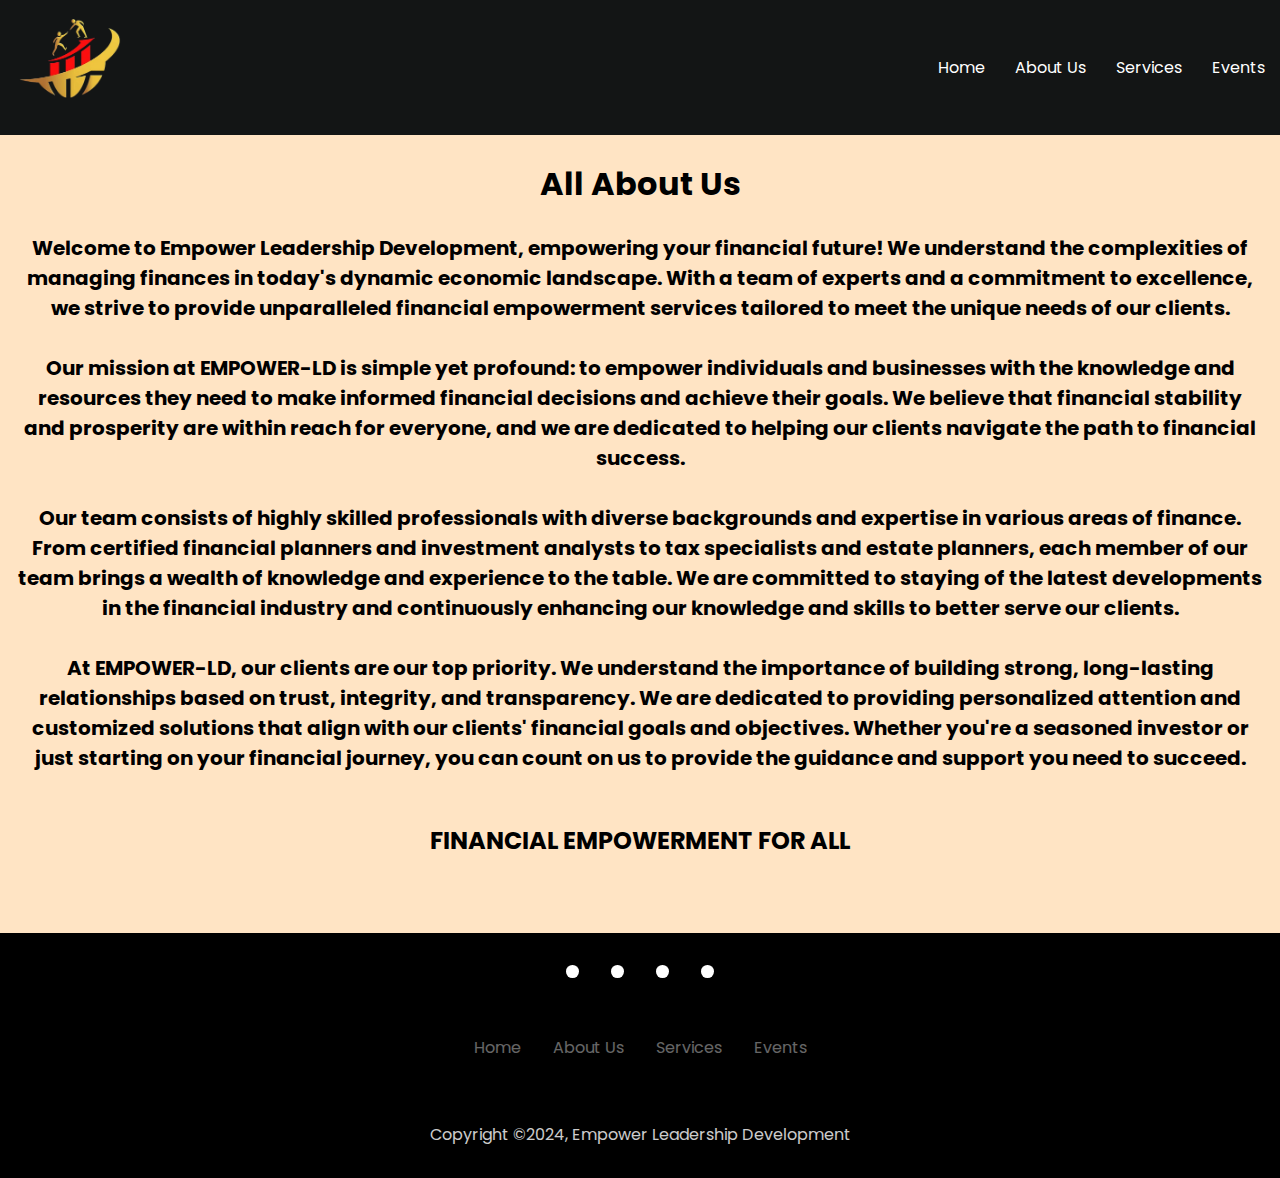
==== About.html @ 3fab62c5 "Add files via upload" ====
<!DOCTYPE html>
<html>
<head>
	<meta charset="utf-8">
	<meta name="viewport" content="width=device-width, initial-scale=1">
	<title>EMPOWEREMENT LEADERSHIP DEVELOPMENT</title>
	<link rel="icon" href="favicon.ico" type="image/x-icon" shape="circle">
	<link rel="stylesheet"  href="styles.css">
	<link rel="stylesheet"  href="about.css">


	<!--link to fonts using a CDN-->
	<link rel="stylesheet" href="https://cdnjs.cloudflare.com/ajax/libs/font-awesome/6.5.1/css/all.min.css" integrity="sha512-DTOQO9RWCH3ppGqcWaEA1BIZOC6xxalwEsw9c2QQeAIftl+Vegovlnee1c9QX4TctnWMn13TZye+giMm8e2LwA==" crossorigin="anonymous" referrerpolicy="no-referrer" />
	<link rel="preconnect" href="https://fonts.googleapis.com">
	<link rel="preconnect" href="https://fonts.gstatic.com" crossorigin>
	<link href="https://fonts.googleapis.com/css2?family=Poppins:ital,wght@0,100;0,200;0,300;0,400;0,500;0,600;0,700;0,800;0,900;1,100;1,200;1,300;1,400;1,500;1,600;1,700;1,800;1,900&display=swap" rel="stylesheet">
	<link rel="stylesheet" href="https://cdnjs.cloudflare.com/ajax/libs/font-awesome/6.5.1/css/all.min.css" integrity="sha512-DTOQO9RWCH3ppGqcWaEA1BIZOC6xxalwEsw9c2QQeAIftl+Vegovlnee1c9QX4TctnWMn13TZye+giMm8e2LwA==" crossorigin="anonymous" referrerpolicy="no-referrer" />
</head>	


<body>
	<div class="wrapper-nav">
		<nav>
			<div class="logo"><left><img src="ELD logo.png"></left></div>
				<div class="openMenu"><i class="fa fa-bars"></i></div>
			<ul class="mainMenu">
				<div class="closeMenu"><i class="fa-solid fa-x"></i></div>
				<li><a class="active" href="index.html">Home</a></li>
				<li><a href="About.html">About Us</a></li>
				<li><a href="Services.html">Services</a></li>
				<li><a href="events.html">Events</a></li>
			</ul>
		</nav>	
	</div>
	

<section class="about"><br>
	<center><h1>All About Us</h1></center>
	<br>
	<div>
	<center><p><h3>
		Welcome to Empower Leadership Development, empowering your financial future! 
		We understand the complexities of managing finances in today's dynamic economic landscape. 
		With a team of experts and a commitment to excellence, we strive to provide unparalleled financial empowerment services tailored to meet the unique needs of our clients. <br>
		<br>
		Our mission at EMPOWER-LD is simple yet profound: to empower individuals and businesses with the knowledge and resources they need to make informed financial decisions and achieve their goals. 
		We believe that financial stability and prosperity are within reach for everyone, and we are dedicated to helping our clients navigate the path to financial success. <br>
		<br>
		Our team consists of highly skilled professionals with diverse backgrounds and expertise in various areas of finance.
		From certified financial planners and investment analysts to tax specialists and estate planners, each member of our team brings a wealth of knowledge and experience to the table. 
		We are committed to staying  of the latest developments in the financial industry and continuously enhancing our knowledge and skills to better serve our clients. <br><br>
		At EMPOWER-LD, our clients are our top priority. We understand the importance of building strong, long-lasting relationships based on trust, integrity, and transparency. 
		We are dedicated to providing personalized attention and customized solutions that align with our clients' financial goals and objectives. 
		Whether you're a seasoned investor or just starting on your financial journey, you can count on us to provide the guidance and support you need to succeed.</h3> <br><br>
		<h2>FINANCIAL EMPOWERMENT FOR ALL</h2><br><br><br>
	
	</p></center>
	</div>
</section>


<footer>
	<div class="footer-container">
			<div class="social-icons">
				<a href="https://www.facebook.com/empowerld?sfnsn=wa&mibextid=RUbZ1f" target="blank"><i class="fa-brands fa-facebook"></i></a>
				<a href="https://www.instagram.com/empower_leadership_development?igsh=MXJvM3duZWprYWV0cw%3D%3D&utm_source=qr" target="blank"><i class="fa-brands fa-instagram"></i></a>
				<a href="mailto:empowerld24@gmail.com" target=""><i class="fa-solid fa-envelope"></i></a>
				<a href="tel:+1(314)397-0158"><i class="fa-brands fa-whatsapp"></i></a>
			</div>
			<br>
			<div class="footer-nav">
				<center>
					<ul>
						<li><a href="index.html">Home</a></li>
						<li><a href="About.html">About Us</a></li>
						<li><a href="Services.html">Services</a></li>
						<li><a href="events.html">Events</a></li>
					</ul>
				</center>
			</div>
			
	</div>	
</footer>
			<div class="footer-bottom">
				<p>Copyright &copy;2024, Empower Leadership Development</p>
			</div>

 <script src="menu.js"></script>
</body>
</html>
---- styles.css ----
*{
	text-decoration: none;
	list-style: none;
	font-family: poppins;
	box-sizing: border-box;
	padding: 0;
	margin: 0;
}
.wrapper-nav {
	width: 100%;
	height: 15vh;
	z-index: 1000;	
	padding: 0;
	margin: 0;
}
p {
	font-weight: 400;
}
nav img {
	height: 9vh;
	margin:2vh 0 2vh 2vh;
}
nav {
	background: #131515;
    color: white;
    display: flex;
    justify-content: space-between;
	padding: 0;
	margin: 0;
	height: 15vh;

}
ul.mainMenu {
    display: flex;
    list-style: none;
}
ul.mainMenu li {
    display: inline;
    list-style: none;
	line-height: 15vh;
}
ul.mainMenu li a{
    display: inline;
    padding: 15px;
    text-decoration: none;
    color: #fff;
	font-size: 1rem;
	line-height: 12vh;

}
ul.mainMenu li a:hover{
   color: goldenrod;
   transition: 0.3s ease-in-out;
   font-size: 1.2rem;
	display: inline;

}
.openMenu{
	font-size: 2rem;
	margin: 20px;
	display: none;
	cursor: pointer;
}
.closeMenu{
	font-size: 2rem;
	margin: 20px;
	display: none;
	cursor: pointer;
}

/*hero section-slider*/

#slider{
	overflow: hidden;
	margin-top: 0.5rem;
}
#slider figure{
	position: relative;
	width: 500%;
	margin-top: 0.25rem;
	left: 0;
	animation: 20s slider infinite;
	transition: 0.4s ease in;

}
#slider figure img{
	width: 20%;
	height: 30.5rem;
	object-fit: cover;
	float: left;
	margin: 0;
/*	opacity: 0.4;*/
}
@keyframes slider{
	0%{
		left: 0%;
	}
	20%{
		left: 0%;
	}
	25%{
		left: -100%;
	}
	45%{
		left: -100%;
	}
	50%{
		left: -200%;
	}
	70%{
		left: -200%;
	}
	75%{
		left: -300%;
	}
	95%{
		left: -300%;
	}
	100%{
		left: -400%;
	}
}

.overlay {
	width: 100%;
	height: 31rem;
	background: linear-gradient(rgba(0, 0, 0, 0.8),rgba(0, 0, 0, 0.8));
	position: absolute;
	margin-top: 7.75%;
	top: 0;

}

.hero-section{
	margin-bottom: 1.72rem;
	background-color: white;
}


.hero-section h1{
	font-size: 3.5rem;
	line-height: 1.5;
	color:gold;
	font-family: poppins;
	font-weight: 600;
	text-transform: uppercase ;
	text-align: center;
	opacity: 1;
	padding-top: 7rem;
}
.hero-section h2{
	margin-bottom: 2.5rem;
	padding-top: 2rem;
	font-size: 2.7rem;
	font-family: roboto;
	color: white ;
	display: flex;
	text-transform: uppercase;
	justify-content: center;
	/* height: 3.5rem; */
}



.hero-section a{
	font-size: 1.4rem;
	color: red;
	background-color:clear;
	border-radius: 2.5rem;
	border: ridge;
	border-color: black;
	width: fit-content;
	padding: 0.3rem;

}

.hero-section a:hover{
	color: white;
	background-color: goldenrod;
	border-radius: 2.0rem;
	width: 1.5rem;
	transition: 0.4s;
	display: inline;
}


/*About section*/

.About {
	width: 100%;
	padding: 2.5rem 0;
	background-color: lightgrey;
	display: flex;
	justify-content: center;

}
.About h2{
	font-size: 1.5rem;
}

.About-image img {
	width: 40rem;
	height: 25rem;
	padding: 0;
	margin-left: 1rem;
	margin-top: 2rem;
}

.About-text {
	margin: 0;
	padding-top: 1.5rem;
	display: flex;
	justify-content: center;
	align-content: center;

}
p .mission{
	font-size: 0.5rem;
	font-weight: 400;
}


.About-text a{
	font-size: 1rem;
	border-radius: 2rem;
	border: ridge;
	border-width: 0.15rem;
	border-color: gray;
	padding: 0.3rem;
	font-weight: bolder;
	background-color: white;
	color: brown;
	margin-top: 10.0rem;
}
.About-text a:hover{
	background-color: goldenrod;
	color: white;
	transition: 0.4s ease-in-out;

}




/*services program*/

.services{
	width: 100%;
	padding: 1rem 1rem;
	background-color:white;
	display: flex;
	justify-content: center;
	column-gap: 2rem;
	text-align: center;
	flex-wrap: wrap;
}
.service-container{
	width: 30rem;
	height: 27rem;
	margin: 1rem;	
	font-size: 2rem;
	position: relative;
	padding-top: 1.5rem;
	border-radius: 1rem;
	border: solid darkgray;
	border-width: 2px;
}
.services img{
	width: 27.5rem;
	height: 18rem;
	border-radius: 1rem;
	padding: 0;
	margin: 0;
	size: cover;
	opacity: 0.8;
}
.services img:hover{
	opacity: 1;
	transition: 0.3s ease-out;

}
.services p{
	text-align: center;
	flex-basis: 100%;
}
.services h2 {
	padding: 0.5rem;
	font-size: 1.75rem;
}

.services h3 {
	font-size: 1.2rem;
	text-align: center;
	margin: 0;
	padding: 0;
}
.programs:hover {
	background-color: goldenrod;
	color: white;
	transition: 0.3s ease-out;
	font-size: 0.95rem;
}
.programs {
	font-size: 0.9rem;
	padding: 0.1rem;
	margin-top: 0;
	color: #fff;
	border-radius: 0.5rem;
	background-color: #3e2093;
	
}
.programs a {
	color: white;
}





/*form*/
.contact-form{
	justify-content: center;
	display: flex;
	align-items: center;
	padding: 2rem 2rem;
	background-color: darkgrey;
}

.container{
	width: 80%;
	border-radius: 0.6rem;
	padding: 0.5rem 1.5rem 0.5rem 0.5rem;
	box-shadow: 0 0.4rem 0.4rem rgba(0, 0, 0, 0.6);
	background-color:#c8e8e9 ;
	max-height: 30rem;
}
.container .content{
	display: flex;
	align-items: center;
	height: auto;
	justify-content: space-between;
}
.container .content .left-side{
	width: 55%;
	height: 50%;
	position: relative;
}
.left-side {
	margin: 0.75rem;
	text-align: center;
	padding: 1rem;
}
.left-side::before{
	content: '';
	position: absolute;
	height: 100%;
	right: -4.5rem;
	color: gold;
}
.topic {
	font-size: 1rem;
	font-weight: 500;
}

.left-side i{
	font-size: 1.15rem;
	margin-bottom:1rem ;
	color: #3e2093;
}

.text-one, .text{
	font-size: 1rem;
	opacity: 0.8;



}
.socialmedia-address{
	font-size: 0.8rem;
	opacity: 0.8;

}
.content .right-side{
	width: 75% ;
	margin-left: 2rem;
}
.right-side p{
	font-size: 0.75rem;
}
label{
	font-size: 0.8rem;
}
.topic-text{
	font-size: 2rem;
	font-weight: 600;
	color: #3e2093;
}
input{
	height: 2.2rem;
	font-size: 0.8rem;
	width: 100%;
	border-radius: 0.5rem;
	border: ridge;
	background-color: #f0f1f8;

}
textarea{
	font-size: 0.8rem;
	width: 100%;
	height: 7rem;
	border: ridge;
	border-radius: 0.5rem;
	background-color: #f0f1f8;
	resize: none;
}

.submit {
	font-size: 0.9rem;
	padding: 0.15rem;
	margin: 0;
	color: #fff;
	border-radius: 0.5rem;
	background-color: #3e2093;
	
}

.submit:hover{
	background: goldenrod;
	transition: 0.3s ease;
	font-size: 1rem;
}


/*footer*/

.footer-container{
	height: 10rem;
	width: 100%;
	background-color: black;
	font-family: poppins;
	padding-top: 1rem;	
}

.social-icons{
	/* font-size: 2rem; */
	display: flex;
	justify-content: center;
}
.social-icons a{
	text-decoration: none;
	padding: 0.5%;
	background-color: white;
	margin: 1rem;
	border-radius: 50%;
	display: flex;
	color: black;
}
.social-icons i{
	font-size: 1.8rem;
	color: black;
}


.fa-brands.fa-facebook:hover{
	color: mediumblue;
	transition: 0.1s;
}
.fa-brands.fa-instagram:hover{
	color: #E1306C;
	transition: 0.1s;

}
.fa-solid.fa-envelope:hover{
	color: maroon;
	transition: 0.1s;

}
.fa-brands.fa-whatsapp:hover{
	color: limegreen;
	transition: 0.1s;

}

.footer-nav{
	flex-wrap: wrap;
	justify-content: center;

}
.footer-nav ul{
	display: inline-flex;
	justify-content: center;
	margin-top: 2rem;	
}

.footer-nav ul li a{
	color: white;
	text-decoration: none;
	margin: 1rem;
	font-size: 1rem;
	opacity: 0.4;
	transition: 0.2s;
}

.footer-nav ul li a:hover{
	opacity:1 ;
	color: white;
}

.footer-bottom{
	background-color: black;
	padding: 2rem;
	text-align: center;
	justify-content: center;

}
.footer-bottom p{
	color: white;
	line-height: 1.3;
	opacity: 0.8;	
	font-size: 1rem;
}
.openMenu, .closeMenu{
	display: none;
}


/* Mobile Version */
 
@media (max-width:600px) {
/* burger menu icon */
.wrapper-nav {
	height: 10vh;
	z-index: 1000;	
	padding: 0;
	margin: 0;
}

nav img {
	height: 30px;
	margin-left: 5px;
	margin-top: 30px;
	padding-inline: 10px;
}
ul.mainMenu{
	height: 100%;
	position: absolute;
	top: 0;
	right: 0;
	left: 0;
	z-index: 10;
	flex-direction: column;
	justify-content: center;
	align-items: center;
	background: #131515;
	transition: top 1s ease;
	display: none;
}
.closeMenu{
	display: inline;
	position: absolute;
	top: 20px;
	right: 30px;
}
.openMenu{
	display: inline;
	margin-right: 20px;

}
.openMenu :hover{
	color: goldenrod;
	transition: 0.25s ease-in-out;

}
.closeMenu:hover{
	color: goldenrod;
	transition: 0.25s ease-in-out;

}
ul.mainMenu li a:hover{
	background: none;
	color: goldenrod;
	font-size: 1.5rem;
	transition: 0.25s ease-in-out;
}
/* burger menu-stop */


	#slider{
		overflow: hidden;
	}
	#slider figure{
		position: relative;
		width: 500%;
		margin: 0;
		left: 0;
		animation: 20s slider infinite;
		transition: 0.4s ease in;
		margin-top: 0.5rem;

	}
	#slider figure img{
		width: 20%;
		height: 15rem;
		object-fit: cover;
		float: left;
		margin-top: 0;
		padding: 0;
	}
	.overlay {
		display: block;
		width: 100%;
		height: 15.5rem;
		background: linear-gradient(rgba(0, 0, 0, 0.8),rgba(0, 0, 0, 0.8));
		position: absolute;
		margin-top: 24%;
		top: 0;
		
	}
	.hero-section{
		margin-bottom: 0.8rem;
	}
	
	.hero-section h1{
		font-size: 1.55rem;
		color:gold;
		font-family: poppins;
		font-weight: 400;
		text-transform: uppercase ;
		text-align: center;
		opacity: 1;
		padding-top: 1.75rem;
	}
	.hero-section h2{
		margin: 1.5rem;
		padding: 0rem;
		font-weight: 500;
		font-size: 1rem;
		font-family: roboto;
		color: white ;
		display: flex;
		text-transform: uppercase;
		justify-content: center;
	}
	
	
	
	.hero-section a{
		font-size: 0.5rem;
		color: red;
		background-color:clear;
		border-radius: 1.25rem;
		border: ridge;
		border-color: black;
		width: fit-content;
		padding: 0.3rem;
		margin: 0;
	
	}
	.About {
		width: 100%;
		background-color: lightgrey;
		display: flex;
		justify-content: center;
		flex-wrap: wrap;
	
	}
	.About-image img {
		width: 20rem;
		height: 12rem;
		margin-right: 1rem;
		padding-left: 0;
	
	}
	
	.About-text {
		margin: 0;
		padding-top: 0.5rem;
		display: flex;
		justify-content: center;
		align-content: center;
	
	}
	.About h3{
		font-size: 1rem;
		margin: 0 0.75rem 0 0.75rem;
	}
	.About h2{
		font-size: 1.25rem;
	}
	
	.About-text a{
		font-size: 0.8rem;
		border-radius: 1rem;
		border: ridge;
		border-width: 0.15rem;
		border-color: gray;
		padding: 0.3rem;
		font-weight: bolder;
		background-color: white;
		/* color: brown; */
		margin-top: 10.0rem;
	}
	.service-container{
		width: 100%;
		height: 40%;
	}
	.services h3{
		font-size: 1rem;
	}
	.services img{
		width: 93%;
		height: 10%;
		border-radius: 1rem;
		padding: 0;
		margin: 0;
		position: relative;
		opacity: 0.8;
	}
	.programs{
		margin-bottom: 1rem;
	}
	
	.container{
		width: 100%;
		border-radius: 0.5rem;
		padding: 0.5rem 0.5rem 0.5rem 0.5rem;
		box-shadow: 0 0.4rem 0.4rem rgba(0, 0, 0, 0.6);
		background-color:#c8e8e9 ;
		max-height: 30rem;
	}
	

	.email-address,.socialmedia-address{
		display: none;
	}
	.topic {
		font-size: 0.8rem;
		font-weight: 500;
	}


	.left-side {
		display: none;

	}
	
	.text-one, .text{
		font-size: 0.8rem;
		opacity: 0.8;
	}
	
	
	.content .right-side{
		width: 90% ;
		margin-left: 0.5rem;
	}
	.right-side p{
		display: none;
	}
	label{
		font-size: 0.8rem;
	}
	.topic-text{
		font-size: 1.2rem;
		font-weight: 600;
		color: #3e2093;
		padding-top: 1rem;
		justify-content: center;
		align-items: center;
	}
	input{
		height: 1.5rem;
		font-size: 0.8rem;
		width: 100%;
		border-radius: 0.5rem;
		border: ridge;
		background-color: #f0f1f8;
	}
	textarea{
		font-size: 0.8rem;
		width: 100%;
		height: 7rem;
		border: ridge;
		border-radius: 0.5rem;
		background-color: #f0f1f8;
		resize: none;
	}
	
	button{
		font-size: 1rem;
		border-width: 0.25rem;
		border-radius: 0.8rem;
		color: #fff;
		margin-top: 0.5rem;
		padding: 0.2rem;
		background: #3e2093;
		cursor: pointer;
		transition: all;
		display: inline;
	}
	.footer-nav ul li a{
		margin: 0.6rem;
	}
	.social-icons a{
			padding: 0.5rem;
			margin: 0.5rem;
		}
}
---- about.css ----
*{
	text-decoration: none;
	list-style: none;
	font-family: poppins;
	box-sizing: border-box;
	padding: 0;
	margin: 0;
}
.wrapper-nav {
	width: 100%;
	height: 15vh;
	z-index: 1000;	
	padding: 0;
	margin: 0;
}
nav img {
	height: 9vh;
	margin:2vh 0 2vh 2vh;
}
nav {
	background: #131515;
    color: white;
    display: flex;
    justify-content: space-between;
	padding: 0;
	margin: 0;
}
ul.mainMenu {
    display: flex;
    list-style: none;
}
ul.mainMenu li {
    display: inline;
    list-style: none;
	line-height: 15vh;
}
ul.mainMenu li a{
    display: inline;
    padding: 15px;
    text-decoration: none;
    color: #fff;
	font-size: 1rem;
	line-height: 12vh;

}
ul.mainMenu li a:hover{
   color: goldenrod;
   transition: 0.3s ease-in-out;
   font-size: 1.2rem;
}
.openMenu{
	font-size: 2rem;
	margin: 20px;
	display: none;
	cursor: pointer;
}
.closeMenu{
	font-size: 2rem;
	margin: 20px;
	display: none;
	cursor: pointer;
}

.about{
	background-color: bisque;
}
.about h3{
	margin: 0 1rem 0 1rem;
	font-size: 1.25rem;

}

h1:nth-child(3){
	color: red;
	font-size: 3rem;
	line-height: 5rem;
}
/*footer*/

.footer-container{
	height: 10rem;
	width: 100%;
	background-color: black;
	font-family: poppins;
	padding-top: 1rem;	
}

.social-icons{
	/* font-size: 2rem; */
	display: flex;
	justify-content: center;
}
.social-icons a{
	text-decoration: none;
	padding: 0.5%;
	background-color: white;
	margin: 1rem;
	border-radius: 50%;
	display: flex;
	color: black;
}
.social-icons i{
	font-size: 1.8rem;
	color: black;
}


.fa-brands.fa-facebook:hover{
	color: mediumblue;
	transition: 0.1s;
}
.fa-brands.fa-instagram:hover{
	color: #E1306C;
	transition: 0.1s;

}
.fa-solid.fa-envelope:hover{
	color: maroon;
	transition: 0.1s;

}
.fa-brands.fa-whatsapp:hover{
	color: limegreen;
	transition: 0.1s;

}

.footer-nav{
	flex-wrap: wrap;
	justify-content: center;

}
.footer-nav ul{
	display: inline-flex;
	justify-content: center;
	margin-top: 1rem;	
}

.footer-nav ul li a{
	color: white;
	text-decoration: none;
	margin: 1rem;
	font-size: 1rem;
	opacity: 0.4;
	transition: 0.2s;
}

.footer-nav ul li a:hover{
	opacity:1 ;
	color: white;
}

.footer-bottom{
	background-color: black;
	padding: 2rem;
	text-align: center;
	justify-content: center;

}
.footer-bottom p{
	color: white;
	line-height: 1.3;
	opacity: 0.8;	
	font-size: 1rem;
}

	@media (max-width:600px) {
		/* burger menu icon */
		nav img {
			height: 30px;
			margin-left: 5px;
			margin-top: 30px;
			padding-inline: 10px;
		}
		ul.mainMenu{
			height: 100%;
			position: absolute;
			top: 0;
			right: 0;
			left: 0;
			z-index: 10;
			flex-direction: column;
			justify-content: center;
			align-items: center;
			background: #131515;
			transition: top 1s ease;
			display: none;
		}
		.closeMenu{
			display: block;
			position: absolute;
			top: 20px;
			right: 30px;
		}
		.openMenu{
			display: block;
			margin-right: 20px;
		
		}
		.openMenu :hover{
			color: goldenrod;
			transition: 0.25s ease-in-out;
		
		}
		.closeMenu:hover{
			color: goldenrod;
			transition: 0.25s ease-in-out;
		
		}
		ul.mainMenu li a:hover{
			background: none;
			color: goldenrod;
			font-size: 1.5rem;
			transition: 0.25s ease-in-out;
		}
		/* burger menu-stop */
		.about{
			background-color: bisque;
			margin: 0;
			padding: 0;
		}
		h2{
			color: red;
			font-size: 1.3rem;
		}
		.about h3{
			font-size: 1.2rem;
			margin: 0;
			padding: 0;
		}
		h1{
			font-size: 1.8rem;
			margin: 0;
			padding: 0;
		}
		.footer-nav ul li a{
			margin: 0.6rem;
		}
		.social-icons a{
				padding: 0.5rem;
				margin: 0.5rem;
			}
	}
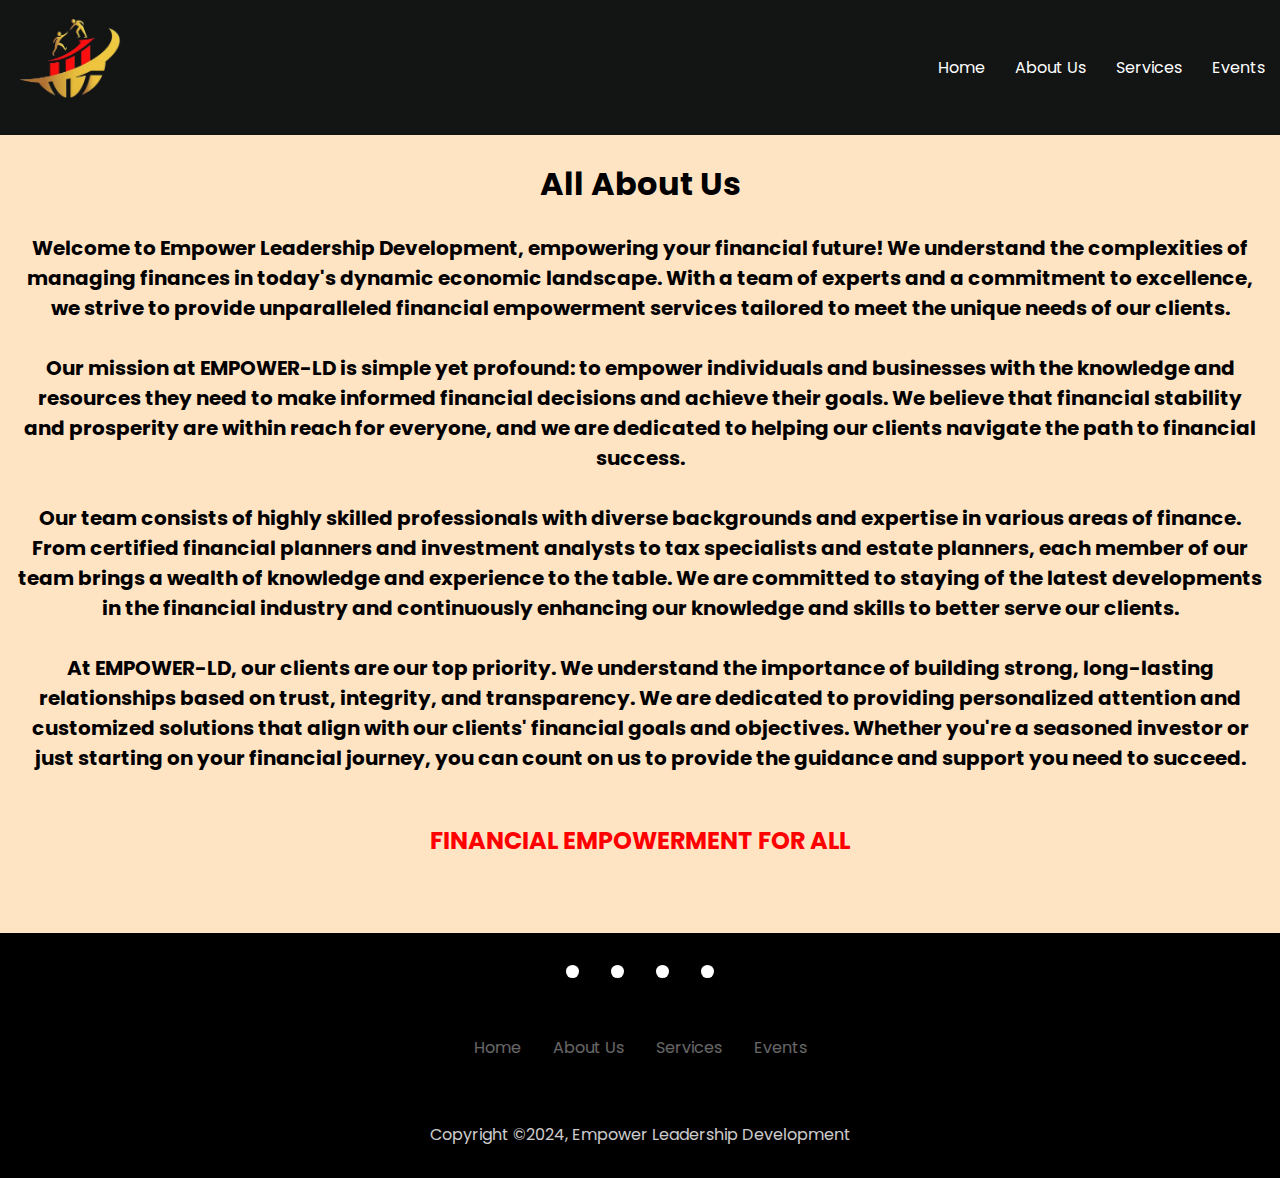
==== commit fbaf2347: "Update About.html" ====
--- a/About.html
+++ b/About.html
@@ -52,7 +52,7 @@
 		At EMPOWER-LD, our clients are our top priority. We understand the importance of building strong, long-lasting relationships based on trust, integrity, and transparency. 
 		We are dedicated to providing personalized attention and customized solutions that align with our clients' financial goals and objectives. 
 		Whether you're a seasoned investor or just starting on your financial journey, you can count on us to provide the guidance and support you need to succeed.</h3> <br><br>
-		<h2>FINANCIAL EMPOWERMENT FOR ALL</h2><br><br><br>
+		<h2 style="color: red;">FINANCIAL EMPOWERMENT FOR ALL</h2><br><br><br>
 	
 	</p></center>
 	</div>
@@ -87,4 +87,4 @@
 
  <script src="menu.js"></script>
 </body>
-</html>+</html>
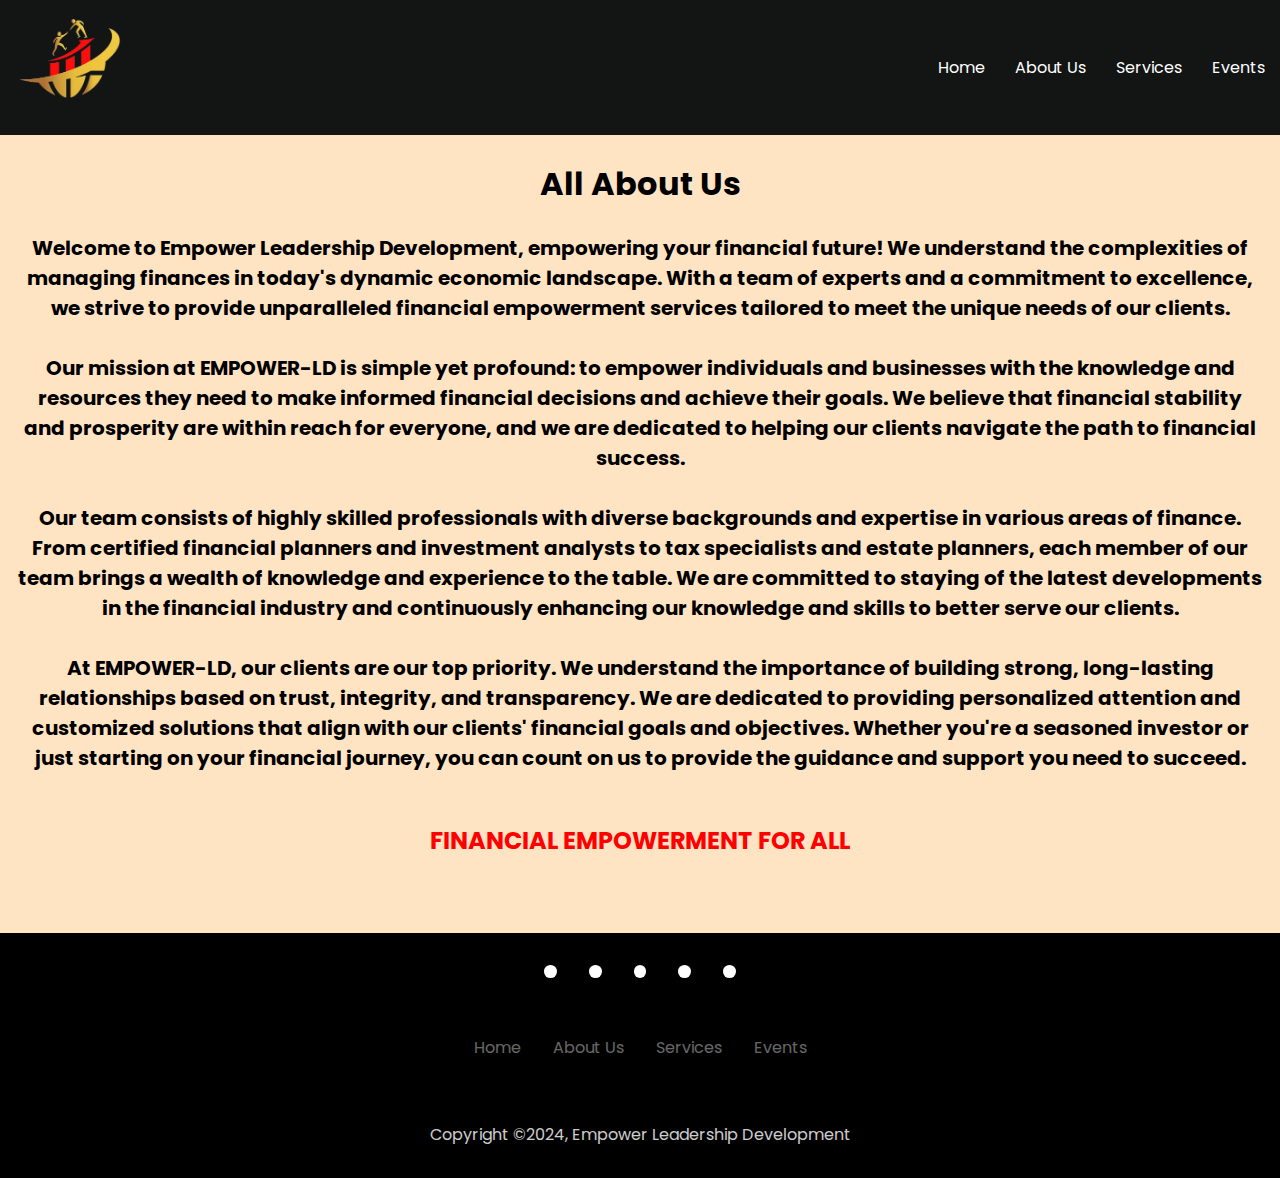
==== commit 59301ed4: "Add files via upload" ====
--- a/About.html
+++ b/About.html
@@ -64,6 +64,7 @@
 			<div class="social-icons">
 				<a href="https://www.facebook.com/empowerld?sfnsn=wa&mibextid=RUbZ1f" target="blank"><i class="fa-brands fa-facebook"></i></a>
 				<a href="https://www.instagram.com/empower_leadership_development?igsh=MXJvM3duZWprYWV0cw%3D%3D&utm_source=qr" target="blank"><i class="fa-brands fa-instagram"></i></a>
+				<a href="https://twitter.com/EMPOWER_LD" target="_blank"><i class="fa-brands fa-x-twitter"></i></a>
 				<a href="mailto:empowerld24@gmail.com" target=""><i class="fa-solid fa-envelope"></i></a>
 				<a href="tel:+1(314)397-0158"><i class="fa-brands fa-whatsapp"></i></a>
 			</div>
@@ -87,4 +88,4 @@
 
  <script src="menu.js"></script>
 </body>
-</html>
+</html>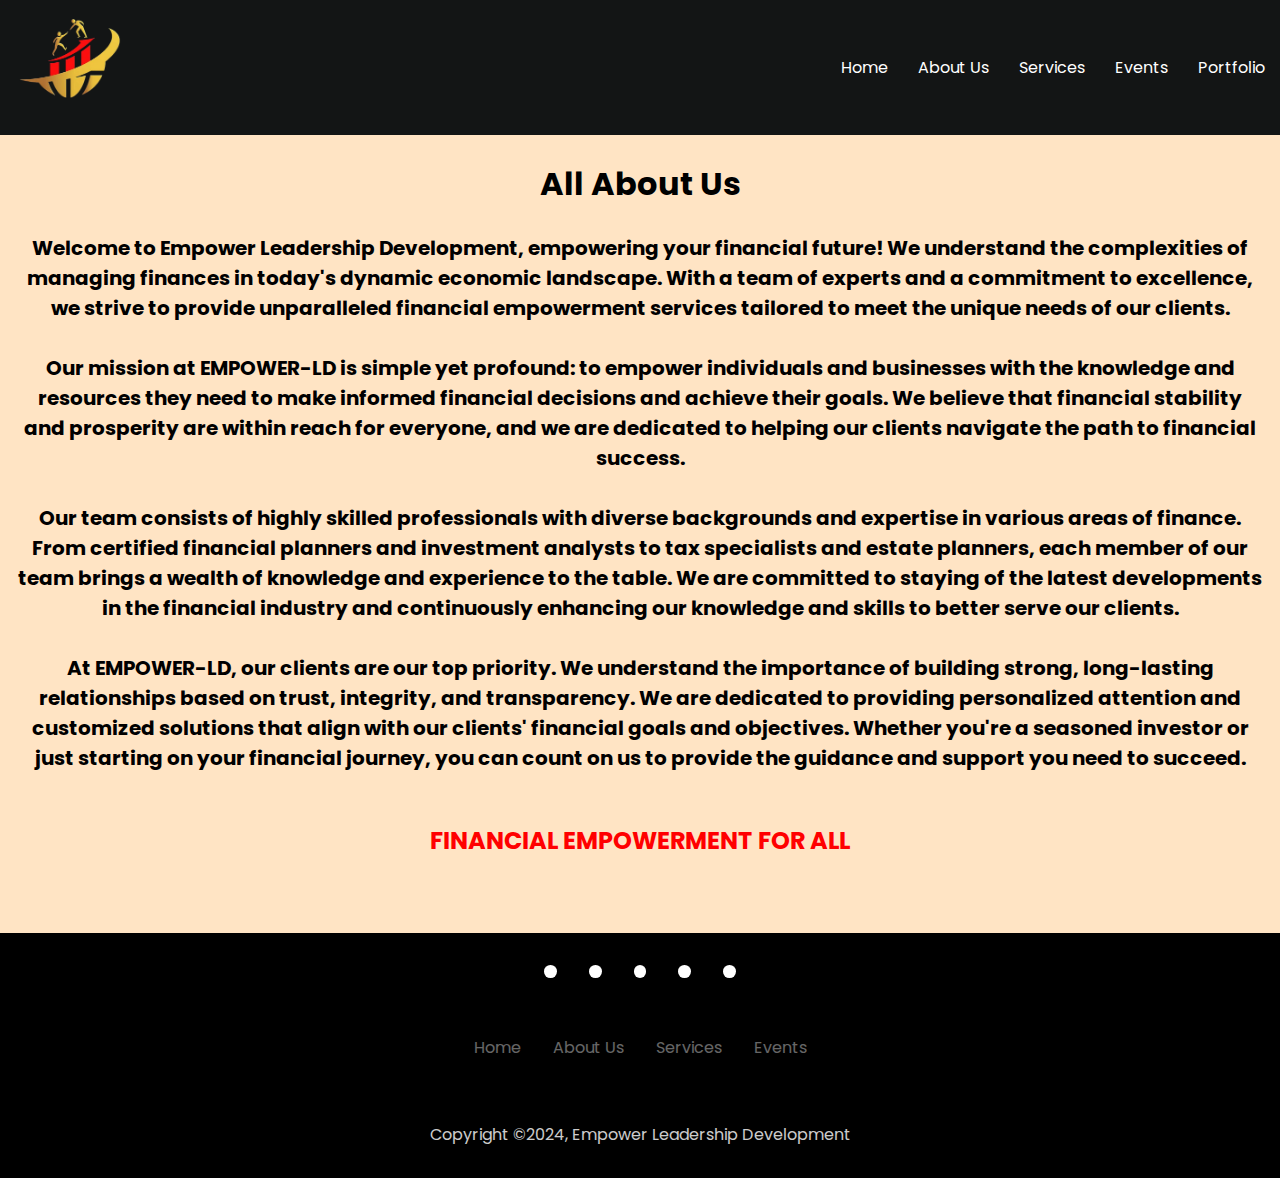
==== commit 519d7ffb: "Add files via upload" ====
--- a/About.html
+++ b/About.html
@@ -3,7 +3,7 @@
 <head>
 	<meta charset="utf-8">
 	<meta name="viewport" content="width=device-width, initial-scale=1">
-	<title>EMPOWEREMENT LEADERSHIP DEVELOPMENT</title>
+	<title>About Us</title>
 	<link rel="icon" href="favicon.ico" type="image/x-icon" shape="circle">
 	<link rel="stylesheet"  href="styles.css">
 	<link rel="stylesheet"  href="about.css">
@@ -29,6 +29,7 @@
 				<li><a href="About.html">About Us</a></li>
 				<li><a href="Services.html">Services</a></li>
 				<li><a href="events.html">Events</a></li>
+				<li><a href="portfolio.html">Portfolio</a></li>
 			</ul>
 		</nav>	
 	</div>
--- a/styles.css
+++ b/styles.css
@@ -28,8 +28,8 @@
 	padding: 0;
 	margin: 0;
 	height: 15vh;
-
-}
+}
+
 ul.mainMenu {
     display: flex;
     list-style: none;
@@ -46,7 +46,6 @@
     color: #fff;
 	font-size: 1rem;
 	line-height: 12vh;
-
 }
 ul.mainMenu li a:hover{
    color: goldenrod;
@@ -79,8 +78,8 @@
 	width: 500%;
 	margin-top: 0.25rem;
 	left: 0;
-	animation: 20s slider infinite;
-	transition: 0.4s ease in;
+	animation: 15s slider infinite;
+	transition: 0.7s ease in;
 
 }
 #slider figure img{
@@ -89,7 +88,6 @@
 	object-fit: cover;
 	float: left;
 	margin: 0;
-/*	opacity: 0.4;*/
 }
 @keyframes slider{
 	0%{
@@ -124,7 +122,7 @@
 .overlay {
 	width: 100%;
 	height: 31rem;
-	background: linear-gradient(rgba(0, 0, 0, 0.8),rgba(0, 0, 0, 0.8));
+	background: linear-gradient(rgba(26, 25, 25, 0.753),rgba(31, 30, 30, 0.767));
 	position: absolute;
 	margin-top: 7.75%;
 	top: 0;
@@ -165,7 +163,7 @@
 .hero-section a{
 	font-size: 1.4rem;
 	color: red;
-	background-color:clear;
+	background-color:rgba(255, 255, 255, 0.863);
 	border-radius: 2.5rem;
 	border: ridge;
 	border-color: black;
@@ -198,12 +196,27 @@
 	font-size: 1.5rem;
 }
 
-.About-image img {
-	width: 40rem;
-	height: 25rem;
+.About-cover  {
+	width: 110rem;
 	padding: 0;
-	margin-left: 1rem;
-	margin-top: 2rem;
+	margin: 0.5rem;
+	margin-top: 1rem;
+	border-radius: 10px; 
+	justify-content: center;
+	align-items: center;
+	float: left;
+}
+.About-cover img  {
+	width: 100%;
+	padding: 0;
+	margin: 0;
+	border-radius: 10px; 
+	opacity: 0.8;
+	float: left;
+}
+.About-cover img:hover  {
+	opacity: 1;
+	transition: 0.5s;
 }
 
 .About-text {
@@ -371,14 +384,12 @@
 .text-one, .text{
 	font-size: 1rem;
 	opacity: 0.8;
-
-
-
-}
+}
+
 .socialmedia-address{
-	font-size: 0.8rem;
+	font-size: 1rem;
 	opacity: 0.8;
-
+	/* color: black; */
 }
 .content .right-side{
 	width: 75% ;
@@ -460,24 +471,31 @@
 	color: black;
 }
 
-
-.fa-brands.fa-facebook:hover{
-	color: mediumblue;
-	transition: 0.1s;
-}
-.fa-brands.fa-instagram:hover{
+.socialmedia-address a:hover{
+	color: rgb(175, 158, 6);
+}
+.text-one a:hover{
+	color: rgb(175, 158, 6);
+}
+
+.fa-brands.fa-facebook{
+	color: rgb(11, 81, 230);
+}
+
+.fa-brands.fa-instagram{
 	color: #E1306C;
-	transition: 0.1s;
-
-}
-.fa-solid.fa-envelope:hover{
-	color: maroon;
-	transition: 0.1s;
-
-}
-.fa-brands.fa-whatsapp:hover{
-	color: limegreen;
-	transition: 0.1s;
+}
+
+.fa-brands.fa-x-twitter{
+	color: rgba(2, 32, 44, 0.959);
+}
+
+.fa-solid.fa-envelope{
+	color: rgb(58, 3, 3);
+
+}
+.fa-brands.fa-whatsapp{
+	color: rgb(18, 177, 18);
 
 }
 
@@ -610,7 +628,7 @@
 		display: block;
 		width: 100%;
 		height: 15.5rem;
-		background: linear-gradient(rgba(0, 0, 0, 0.8),rgba(0, 0, 0, 0.8));
+		background: linear-gradient(rgba(26, 25, 25, 0.753),rgba(31, 30, 30, 0.767));
 		position: absolute;
 		margin-top: 24%;
 		top: 0;
@@ -656,21 +674,23 @@
 		margin: 0;
 	
 	}
-	.About {
-		width: 100%;
-		background-color: lightgrey;
-		display: flex;
-		justify-content: center;
-		flex-wrap: wrap;
-	
-	}
-	.About-image img {
-		width: 20rem;
-		height: 12rem;
-		margin-right: 1rem;
-		padding-left: 0;
-	
-	}
+		.About {
+			width: 100%;
+			background-color: lightgrey;
+			display: flex;
+			justify-content: center;
+			flex-wrap: wrap;
+		
+		}
+		.About-cover img {
+			width: 100%;
+			display: flex;
+			opacity:0.75;
+			border-radius: 0;
+		}
+		.About-cover {
+			margin: 0;
+		}
 	
 	.About-text {
 		margin: 0;
@@ -801,8 +821,128 @@
 	.footer-nav ul li a{
 		margin: 0.6rem;
 	}
+	.social-icons i{
+		font-size:1.5rem;
+	}
 	.social-icons a{
-			padding: 0.5rem;
-			margin: 0.5rem;
-		}
-}
+		font-size: small;
+		padding: 0.35rem;
+		margin: 0.8rem;
+	}
+}
+
+@media(min-width:601px) and (max-width:1023px){
+	.wrapper-nav {
+		height: 12vh;
+	}
+	ul.mainMenu li {
+		line-height: 12vh;
+	}
+	ul.mainMenu li a{
+		padding: 10px;
+		font-size: 0.9rem;
+		line-height: 12vh;
+	}
+	nav {
+		height: 12vh;
+	}
+	nav img {
+		height: 5.5vh;
+		margin:3vh 0 2vh 1vh;
+	}
+	.overlay {
+		width: 100%;
+		height: 31rem;
+		background: linear-gradient(rgba(26, 25, 25, 0.753),rgba(31, 30, 30, 0.767));
+		position: absolute;
+		margin-top: 20%;
+		top: 0;
+	
+	}
+		
+	.hero-section{
+		background-color: white;
+	}
+
+	.hero-section h1{
+		padding-top: 2rem;
+	}
+
+	.About {
+		width: 100%;
+		background-color: lightgrey;
+		flex-wrap: wrap;
+	
+	}
+	.About-cover img {
+		width: 100%;
+		display: flex;
+		opacity:0.75;
+		border-radius: 0;
+	}
+	.About-cover {
+		margin: 0;
+	}
+	.service-container{
+		width: 90%;
+		height: 100%;
+		margin: 1rem;	
+		font-size: 2rem;
+		position: relative;
+		padding-top: 1.5rem;
+		padding-bottom: 1.5rem;
+		border-radius: 1rem;
+		border: solid darkgray;
+		border-width: 2px;
+	}
+	.services img{
+		width: 90%;
+		height: 100%;
+		border-radius: 1rem;
+		padding: 0;
+		margin: 0;
+		size: cover;
+		opacity: 0.8;
+	}
+	.contact-form{
+		justify-content: center;
+		display: flex;
+		align-items: center;
+		padding: 1rem;
+		background-color: darkgrey;
+	}
+	
+	.container{
+		width: 100%;
+		max-height: 50rem;
+	}
+
+	label{
+		font-size: 0.75rem;
+	}
+	.topic-text{
+		font-size: 1.5rem;
+	}
+	input{
+		height: 2rem;
+		font-size: 0.8rem;
+	}
+	textarea{
+		font-size: 0.8rem;
+		width: 100%;
+		height: 5rem;
+		border: ridge;
+		border-radius: 0.5rem;
+		background-color: #f0f1f8;
+		resize: none;
+	}
+
+	.social-icons i{
+		font-size: 2rem;
+		padding: 0.3rem;
+
+	}
+
+
+
+}--- a/about.css
+++ b/about.css
@@ -236,8 +236,34 @@
 		.footer-nav ul li a{
 			margin: 0.6rem;
 		}
+		.social-icons i{
+			font-size:1.5rem;
+		}
 		.social-icons a{
-				padding: 0.5rem;
-				margin: 0.5rem;
-			}
-	}+			font-size: small;
+			padding: 0.35rem;
+			margin: 0.8rem;
+		}
+	}
+	
+@media(min-width:601px) and (max-width:1023px){
+	.wrapper-nav {
+		height: 12vh;
+	}
+	ul.mainMenu li {
+		line-height: 12vh;
+	}
+	ul.mainMenu li a{
+		padding: 10px;
+		font-size: 0.9rem;
+		line-height: 12vh;
+	}
+	nav {
+		height: 12vh;
+	}
+	nav img {
+		height: 5.5vh;
+		margin:3vh 0 2vh 1vh;
+	}
+}
+
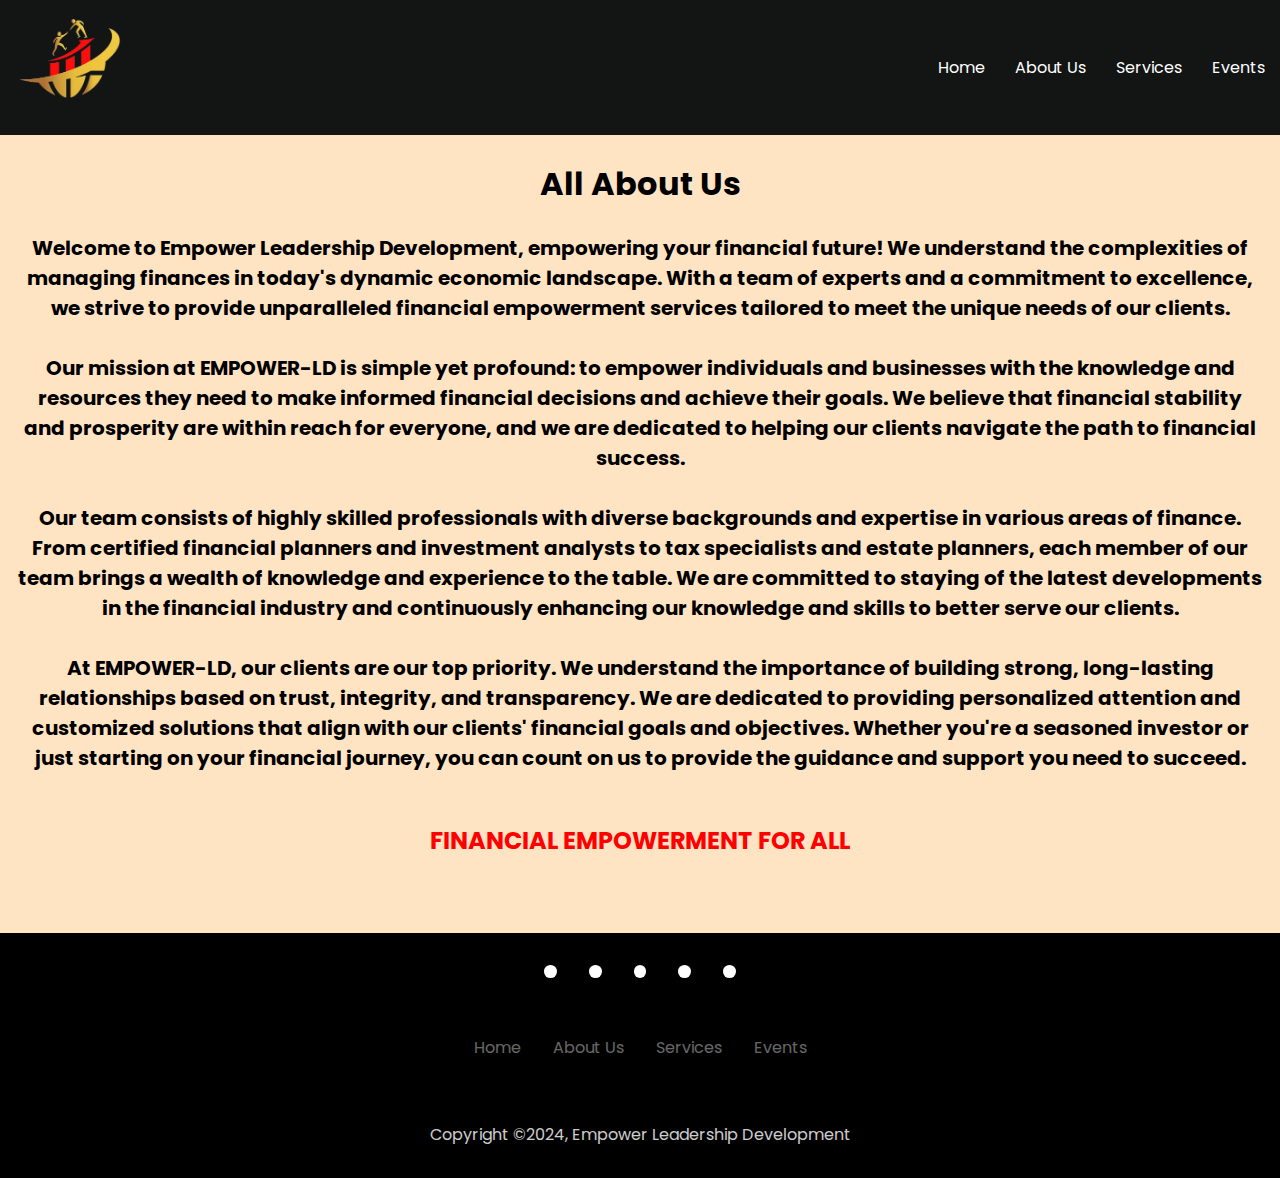
==== commit a2a6ea0c: "Add files via upload" ====
--- a/About.html
+++ b/About.html
@@ -29,7 +29,6 @@
 				<li><a href="About.html">About Us</a></li>
 				<li><a href="Services.html">Services</a></li>
 				<li><a href="events.html">Events</a></li>
-				<li><a href="portfolio.html">Portfolio</a></li>
 			</ul>
 		</nav>	
 	</div>
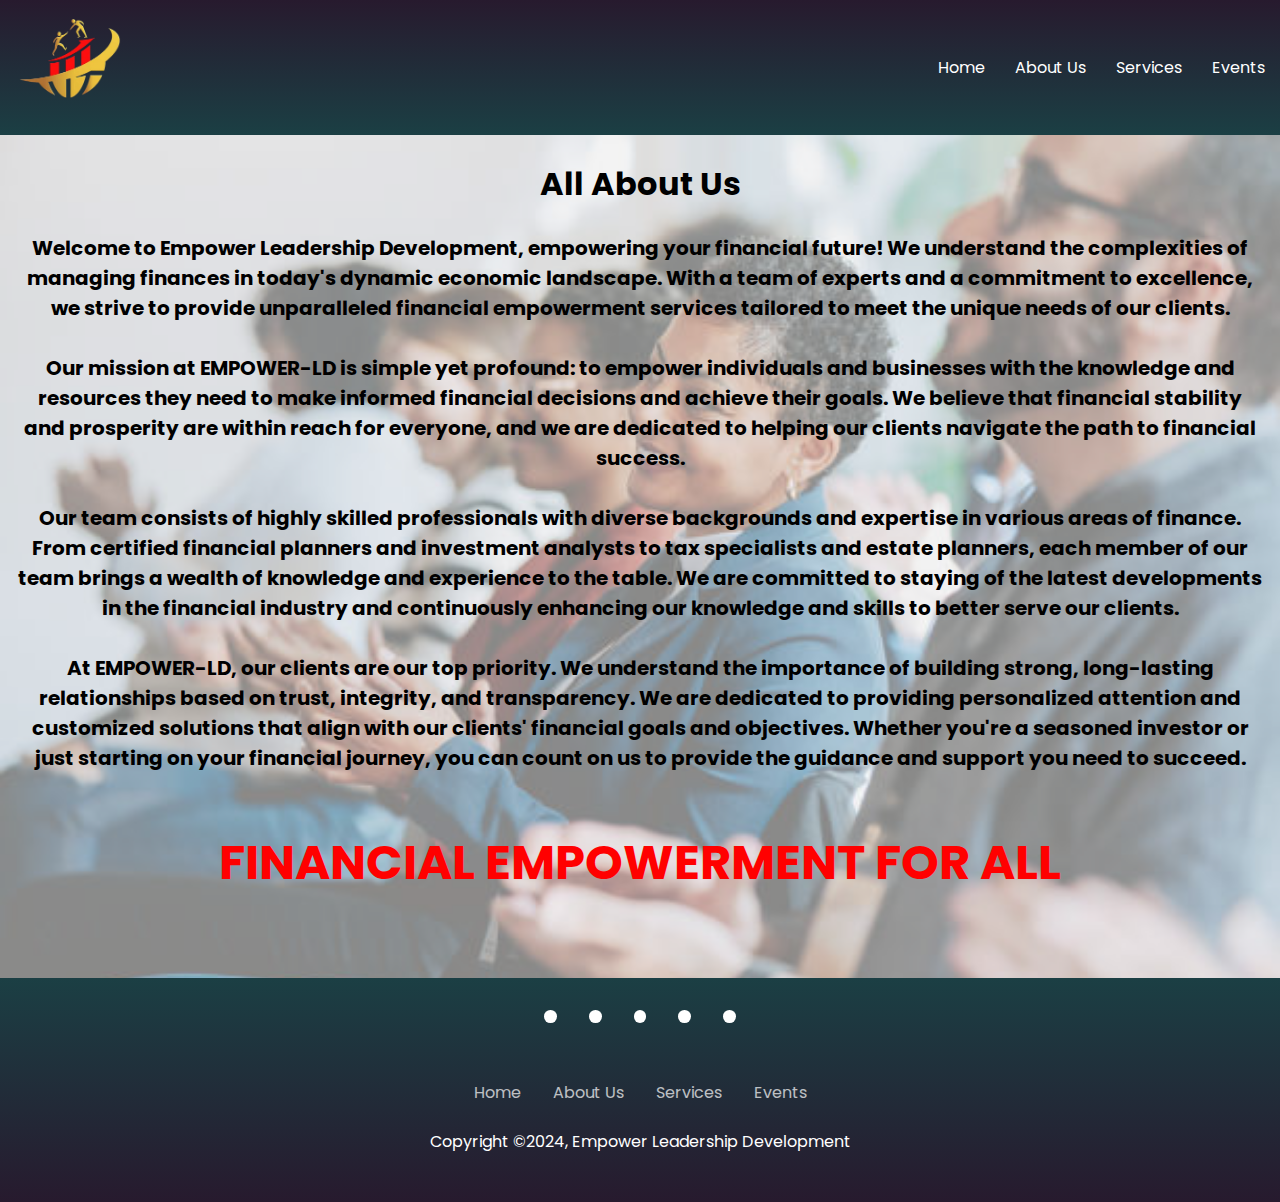
==== commit 9136ab6a: "Add files via upload" ====
--- a/About.html
+++ b/About.html
@@ -52,7 +52,7 @@
 		At EMPOWER-LD, our clients are our top priority. We understand the importance of building strong, long-lasting relationships based on trust, integrity, and transparency. 
 		We are dedicated to providing personalized attention and customized solutions that align with our clients' financial goals and objectives. 
 		Whether you're a seasoned investor or just starting on your financial journey, you can count on us to provide the guidance and support you need to succeed.</h3> <br><br>
-		<h2 style="color: red;">FINANCIAL EMPOWERMENT FOR ALL</h2><br><br><br>
+		<h2>FINANCIAL  EMPOWERMENT  FOR  ALL</h2><br><br><br>
 	
 	</p></center>
 	</div>
@@ -79,12 +79,12 @@
 					</ul>
 				</center>
 			</div>
-			
-	</div>	
-</footer>
 			<div class="footer-bottom">
 				<p>Copyright &copy;2024, Empower Leadership Development</p>
 			</div>
+	</div>	
+</footer>
+			
 
  <script src="menu.js"></script>
 </body>
--- a/styles.css
+++ b/styles.css
@@ -21,7 +21,7 @@
 	margin:2vh 0 2vh 2vh;
 }
 nav {
-	background: #131515;
+	background: linear-gradient(rgb(39, 26, 46),rgb(27, 63, 68));
     color: white;
     display: flex;
     justify-content: space-between;
@@ -52,8 +52,8 @@
    transition: 0.3s ease-in-out;
    font-size: 1.2rem;
 	display: inline;
-
-}
+}
+
 .openMenu{
 	font-size: 2rem;
 	margin: 20px;
@@ -211,7 +211,7 @@
 	padding: 0;
 	margin: 0;
 	border-radius: 10px; 
-	opacity: 0.8;
+	opacity: 0.9;
 	float: left;
 }
 .About-cover img:hover  {
@@ -445,9 +445,9 @@
 /*footer*/
 
 .footer-container{
-	height: 10rem;
+	height: 14rem;
 	width: 100%;
-	background-color: black;
+	background: linear-gradient(rgb(27, 63, 68),rgb(39, 26, 46));
 	font-family: poppins;
 	padding-top: 1rem;	
 }
@@ -479,24 +479,41 @@
 }
 
 .fa-brands.fa-facebook{
-	color: rgb(11, 81, 230);
+	color: rgb(8, 64, 168);
+}
+.fa-brands.fa-facebook:hover{
+	color: rgb(18, 26, 141);
+	transition: 0.3s;
 }
 
 .fa-brands.fa-instagram{
-	color: #E1306C;
+	color: #df0660;
+}
+.fa-brands.fa-instagram:hover{
+	color: #990ad1;
+	transition: 0.3s;
 }
 
 .fa-brands.fa-x-twitter{
 	color: rgba(2, 32, 44, 0.959);
 }
-
+.fa-brands.fa-x-twitter:hover{
+	color: rgba(8, 117, 160, 0.959);
+	transition: 0.3s;
+}
 .fa-solid.fa-envelope{
 	color: rgb(58, 3, 3);
-
+}
+.fa-solid.fa-envelope:hover{
+	color: rgb(160, 10, 10);
+	transition: 0.3s;
 }
 .fa-brands.fa-whatsapp{
-	color: rgb(18, 177, 18);
-
+	color: rgb(11, 150, 64);
+}
+.fa-brands.fa-whatsapp:hover{
+	color: rgb(7, 207, 7);
+	transition: 0.3s;
 }
 
 .footer-nav{
@@ -515,7 +532,7 @@
 	text-decoration: none;
 	margin: 1rem;
 	font-size: 1rem;
-	opacity: 0.4;
+	opacity: 0.7;
 	transition: 0.2s;
 }
 
@@ -525,16 +542,13 @@
 }
 
 .footer-bottom{
-	background-color: black;
-	padding: 2rem;
+	padding-top: 1.5rem;
 	text-align: center;
 	justify-content: center;
 
 }
 .footer-bottom p{
 	color: white;
-	line-height: 1.3;
-	opacity: 0.8;	
 	font-size: 1rem;
 }
 .openMenu, .closeMenu{
@@ -683,10 +697,7 @@
 		
 		}
 		.About-cover img {
-			width: 100%;
-			display: flex;
-			opacity:0.75;
-			border-radius: 0;
+			display: none;
 		}
 		.About-cover {
 			margin: 0;
@@ -855,7 +866,7 @@
 		height: 31rem;
 		background: linear-gradient(rgba(26, 25, 25, 0.753),rgba(31, 30, 30, 0.767));
 		position: absolute;
-		margin-top: 20%;
+		margin-top: 9rem;
 		top: 0;
 	
 	}
@@ -875,10 +886,7 @@
 	
 	}
 	.About-cover img {
-		width: 100%;
-		display: flex;
-		opacity:0.75;
-		border-radius: 0;
+		display: none;
 	}
 	.About-cover {
 		margin: 0;
--- a/about.css
+++ b/about.css
@@ -18,7 +18,7 @@
 	margin:2vh 0 2vh 2vh;
 }
 nav {
-	background: #131515;
+	background: linear-gradient(rgb(39, 26, 46),rgb(27, 63, 68));
     color: white;
     display: flex;
     justify-content: space-between;
@@ -60,17 +60,30 @@
 	display: none;
 	cursor: pointer;
 }
-
-.about{
-	background-color: bisque;
+.about {
+	position: relative;
+}
+.about::before {
+	content: "";
+	position: absolute;
+	top: 0;
+	left: 0;
+	width: 100%;
+	height: 100%;
+	background-image: url(Applause.jpg);
+	background-repeat: no-repeat;
+	background-size: cover;
+	opacity: 0.5;
+	z-index: -1;
 }
 .about h3{
 	margin: 0 1rem 0 1rem;
 	font-size: 1.25rem;
-
-}
-
-h1:nth-child(3){
+}
+.about h1{
+	font-size: 2rem;
+}
+.about h2{
 	color: red;
 	font-size: 3rem;
 	line-height: 5rem;
@@ -78,9 +91,9 @@
 /*footer*/
 
 .footer-container{
-	height: 10rem;
+	height: 14rem;
 	width: 100%;
-	background-color: black;
+	background: linear-gradient(rgb(27, 63, 68),rgb(39, 26, 46));
 	font-family: poppins;
 	padding-top: 1rem;	
 }
@@ -99,31 +112,6 @@
 	display: flex;
 	color: black;
 }
-.social-icons i{
-	font-size: 1.8rem;
-	color: black;
-}
-
-
-.fa-brands.fa-facebook:hover{
-	color: mediumblue;
-	transition: 0.1s;
-}
-.fa-brands.fa-instagram:hover{
-	color: #E1306C;
-	transition: 0.1s;
-
-}
-.fa-solid.fa-envelope:hover{
-	color: maroon;
-	transition: 0.1s;
-
-}
-.fa-brands.fa-whatsapp:hover{
-	color: limegreen;
-	transition: 0.1s;
-
-}
 
 .footer-nav{
 	flex-wrap: wrap;
@@ -141,7 +129,7 @@
 	text-decoration: none;
 	margin: 1rem;
 	font-size: 1rem;
-	opacity: 0.4;
+	opacity: 0.7;
 	transition: 0.2s;
 }
 
@@ -151,21 +139,26 @@
 }
 
 .footer-bottom{
-	background-color: black;
-	padding: 2rem;
+	padding-top: 1.5rem;
 	text-align: center;
 	justify-content: center;
-
 }
 .footer-bottom p{
 	color: white;
-	line-height: 1.3;
-	opacity: 0.8;	
 	font-size: 1rem;
 }
 
 	@media (max-width:600px) {
 		/* burger menu icon */
+		.wrapper-nav {
+			height: 10vh;
+			z-index: 1000;	
+			padding: 0;
+			margin: 0;
+		}
+		.wrapper-nav nav{
+			height: 10vh;
+		}
 		nav img {
 			height: 30px;
 			margin-left: 5px;
@@ -214,10 +207,21 @@
 			transition: 0.25s ease-in-out;
 		}
 		/* burger menu-stop */
-		.about{
-			background-color: bisque;
-			margin: 0;
-			padding: 0;
+		.about {
+			position: relative;
+		}
+		.about::before {
+			content: "";
+			position: absolute;
+			top: 0;
+			left: 0;
+			width: 100%;
+			height: 100%;
+			background-image: url(Applause.jpg);
+			background-repeat: no-repeat;
+			background-size: cover;
+			opacity: 0.7;
+			z-index: -1;
 		}
 		h2{
 			color: red;
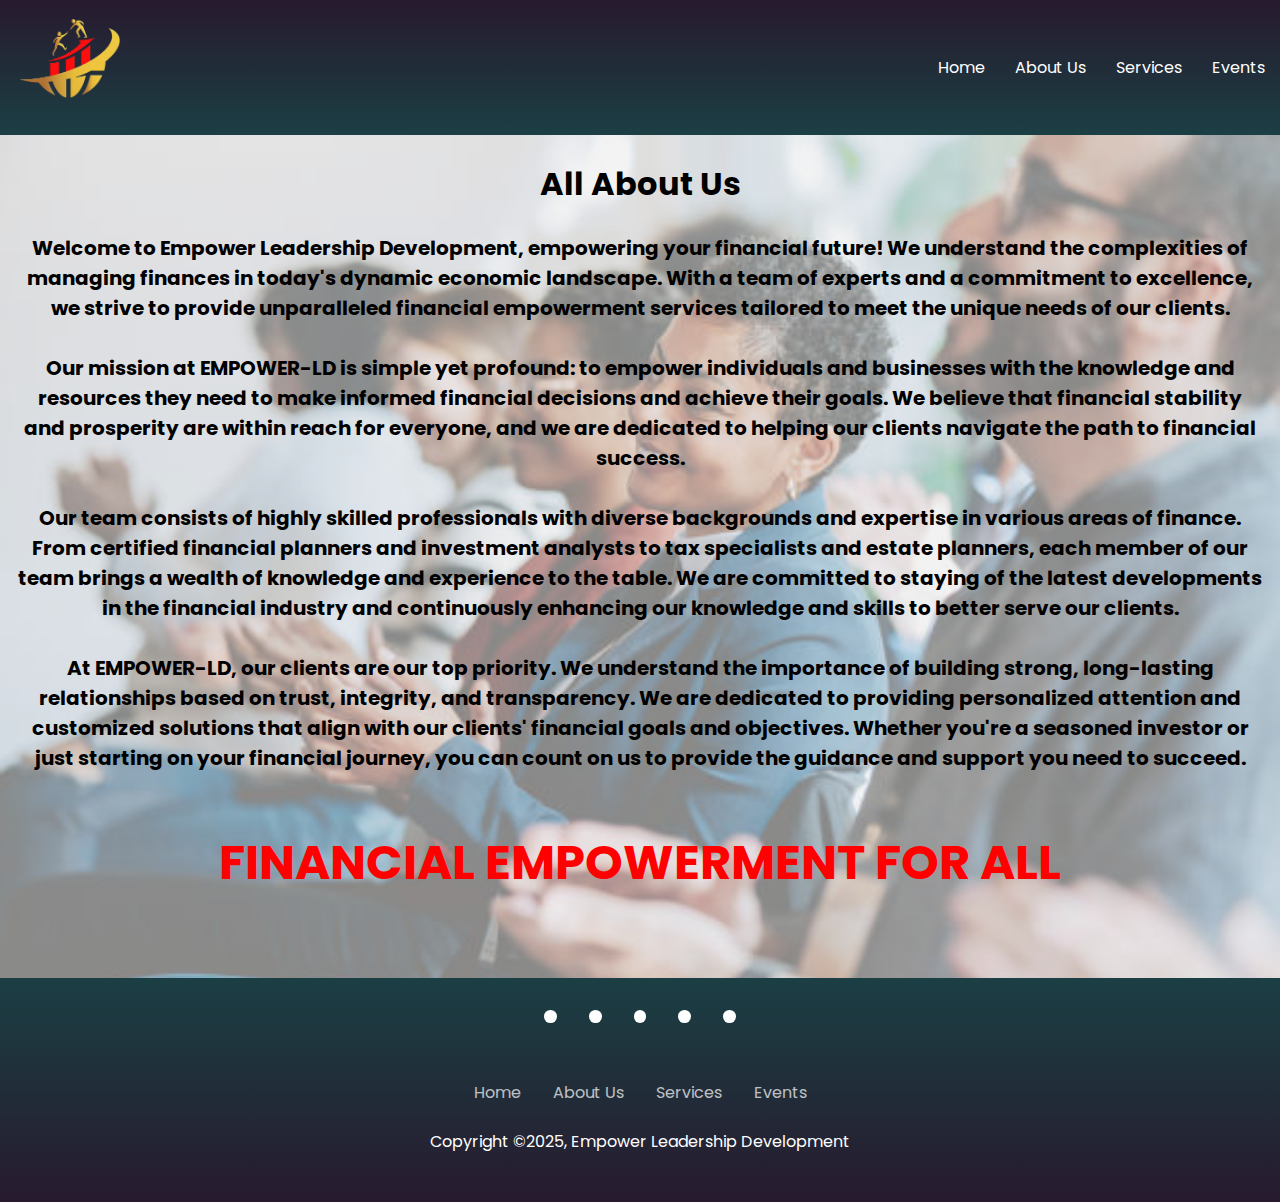
==== commit 418a3a54: "Add files via upload" ====
--- a/About.html
+++ b/About.html
@@ -80,7 +80,7 @@
 				</center>
 			</div>
 			<div class="footer-bottom">
-				<p>Copyright &copy;2024, Empower Leadership Development</p>
+				<p>Copyright &copy;2025, Empower Leadership Development</p>
 			</div>
 	</div>	
 </footer>
--- a/styles.css
+++ b/styles.css
@@ -151,7 +151,7 @@
 	padding-top: 2rem;
 	font-size: 2.7rem;
 	font-family: roboto;
-	color: white ;
+	color: white;
 	display: flex;
 	text-transform: uppercase;
 	justify-content: center;
@@ -161,10 +161,11 @@
 
 
 .hero-section a{
+	font-weight: 600;
 	font-size: 1.4rem;
-	color: red;
-	background-color:rgba(255, 255, 255, 0.863);
-	border-radius: 2.5rem;
+	color:white;
+	background-color:rgba(36, 148, 163, 0.521);
+	border-radius: 0.5rem;
 	border: ridge;
 	border-color: black;
 	width: fit-content;
@@ -173,11 +174,11 @@
 }
 
 .hero-section a:hover{
-	color: white;
-	background-color: goldenrod;
-	border-radius: 2.0rem;
+	color: rgb(252, 0, 0);
+	background-color: rgb(250, 250, 247);
+	border-radius: 0.5rem;
 	width: 1.5rem;
-	transition: 0.4s;
+	transition: 0.1s;
 	display: inline;
 }
 
@@ -235,20 +236,20 @@
 
 .About-text a{
 	font-size: 1rem;
-	border-radius: 2rem;
+	border-radius: 0.5rem;
 	border: ridge;
 	border-width: 0.15rem;
 	border-color: gray;
-	padding: 0.3rem;
+	padding: 0.2rem;
 	font-weight: bolder;
-	background-color: white;
-	color: brown;
+	background-color: rgb(255, 255, 255);
+	color: red ;
 	margin-top: 10.0rem;
 }
 .About-text a:hover{
 	background-color: goldenrod;
 	color: white;
-	transition: 0.4s ease-in-out;
+	transition: 0.1s ease-in-out;
 
 }
 
@@ -289,7 +290,7 @@
 }
 .services img:hover{
 	opacity: 1;
-	transition: 0.3s ease-out;
+	transition: 0.1s ease-out;
 
 }
 .services p{
@@ -307,23 +308,23 @@
 	margin: 0;
 	padding: 0;
 }
-.programs:hover {
-	background-color: goldenrod;
-	color: white;
-	transition: 0.3s ease-out;
-	font-size: 0.95rem;
-}
-.programs {
+.programs a:hover {
+	background-color: rgba(218, 165, 32, 0.788);
+	color: gold;
+	transition: 0.1s ease-out;
 	font-size: 0.9rem;
-	padding: 0.1rem;
+	padding: 0.2rem;
+	margin-top: 0;
+	border-radius: 0.3rem;
+}
+
+.programs a {
+	font-size: 0.9rem;
+	padding: 0.2rem;
 	margin-top: 0;
 	color: #fff;
-	border-radius: 0.5rem;
-	background-color: #3e2093;
-	
-}
-.programs a {
-	color: white;
+	border-radius: 0.3rem;
+	background: linear-gradient(rgb(39, 26, 46),rgb(27, 63, 68));
 }
 
 
@@ -427,18 +428,20 @@
 
 .submit {
 	font-size: 0.9rem;
-	padding: 0.15rem;
-	margin: 0;
+	padding: 0.2rem;
+	margin-top: 0;
 	color: #fff;
-	border-radius: 0.5rem;
-	background-color: #3e2093;
+	border-radius: 0.3rem;
+	background-color:rgba(5, 4, 4, 0.692);
+
 	
 }
 
 .submit:hover{
 	background: goldenrod;
-	transition: 0.3s ease;
-	font-size: 1rem;
+	transition: 0.1s ease;
+	font-size: 0.9rem;
+	color:black;
 }
 
 
@@ -677,16 +680,17 @@
 	
 	
 	.hero-section a{
+		font-weight: 600;
 		font-size: 0.5rem;
-		color: red;
-		background-color:clear;
-		border-radius: 1.25rem;
+		color:white;
+		background-color:rgba(36, 148, 163, 0.521);
+		border-radius: 0.5rem;
 		border: ridge;
 		border-color: black;
 		width: fit-content;
 		padding: 0.3rem;
 		margin: 0;
-	
+
 	}
 		.About {
 			width: 100%;
@@ -747,7 +751,13 @@
 		position: relative;
 		opacity: 0.8;
 	}
-	.programs{
+	.programs{	
+		font-size: 0.9rem;
+		padding: 0.2rem;
+		margin-top: 0;
+		color: #fff;
+		border-radius: 0.3rem;
+		background: linear-gradient(rgb(39, 26, 46),rgb(27, 63, 68));
 		margin-bottom: 1rem;
 	}
 	
